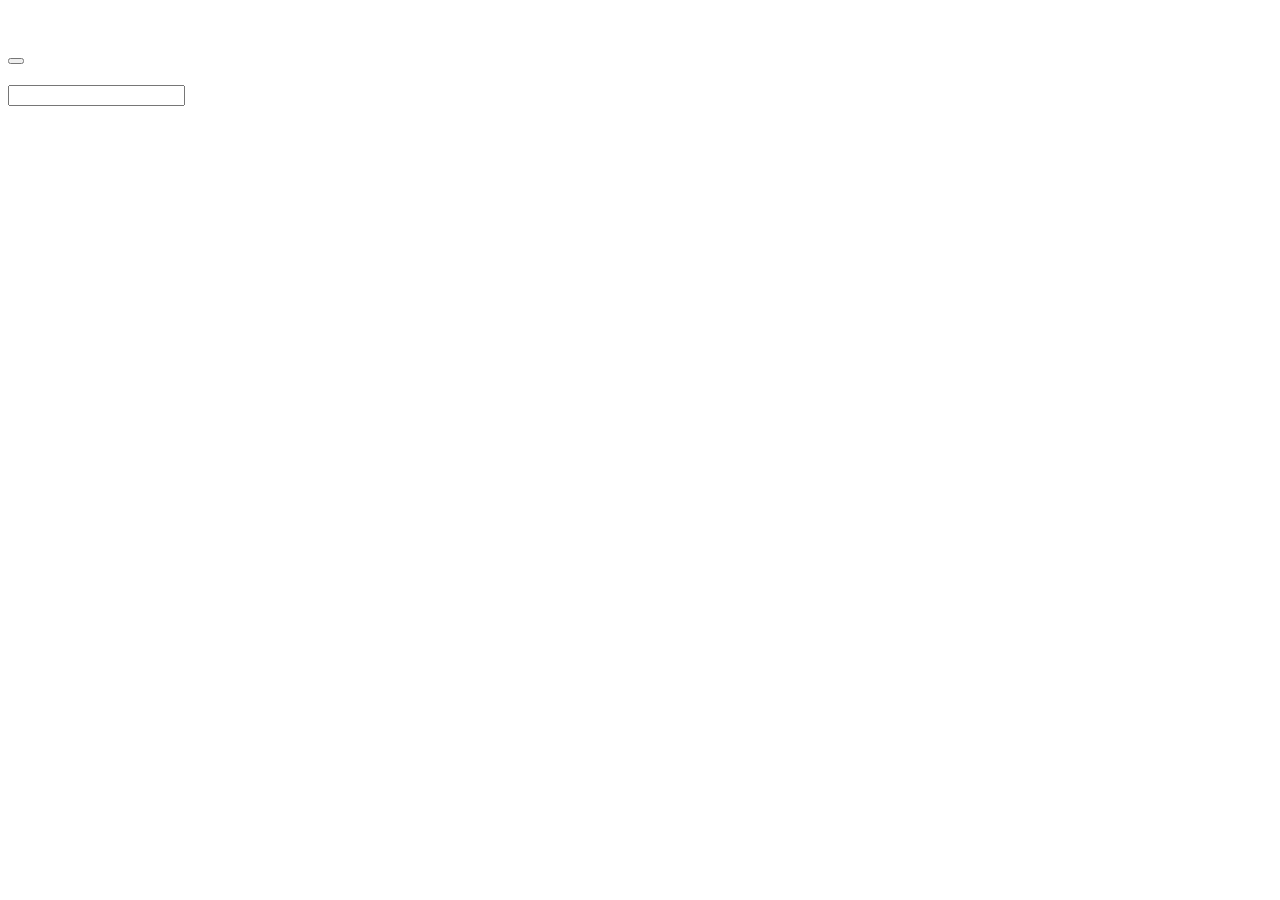
==== web/pages/index.html @ c48b78c1 "Оформление: логотип и фирменные цвета Центра гематологии - web/static/img/logo.svg: логотип в вектор" ====
<!doctype html>
<html lang="ru">
<head>
  <meta charset="utf-8">
  <meta name="viewport" content="width=device-width, initial-scale=1">
  <title>Каталог · Вьювер гистосканов</title>
  <link rel="icon" type="image/svg+xml" href="/static/img/logo.svg">
  <link rel="stylesheet" href="/static/css/app.css">
</head>
<body>
  <header class="topbar">
    <img class="topbar-logo" src="/static/img/logo.svg" alt="">
    <h1 class="topbar-title" data-i18n="app.title"></h1>
    <div class="topbar-actions"></div>
    <div class="topbar-user">
      <span id="userName"></span>
      <button class="btn" id="btnLogout" data-i18n="common.logout"></button>
    </div>
  </header>
  <main class="catalog-main">
    <div class="catalog-toolbar">
      <h2 data-i18n="catalog.heading"></h2>
      <input type="search" id="search" data-i18n-placeholder="catalog.search" data-i18n-tip="catalog.search">
      <button class="btn" id="btnRescan" hidden data-i18n="catalog.rescan" data-i18n-tip="catalog.rescan.tip"></button>
    </div>
    <p class="catalog-note" id="note" aria-live="polite"></p>
    <ul class="catalog-grid" id="grid"></ul>
  </main>
  <script type="module" src="/static/js/catalog.js"></script>
</body>
</html>
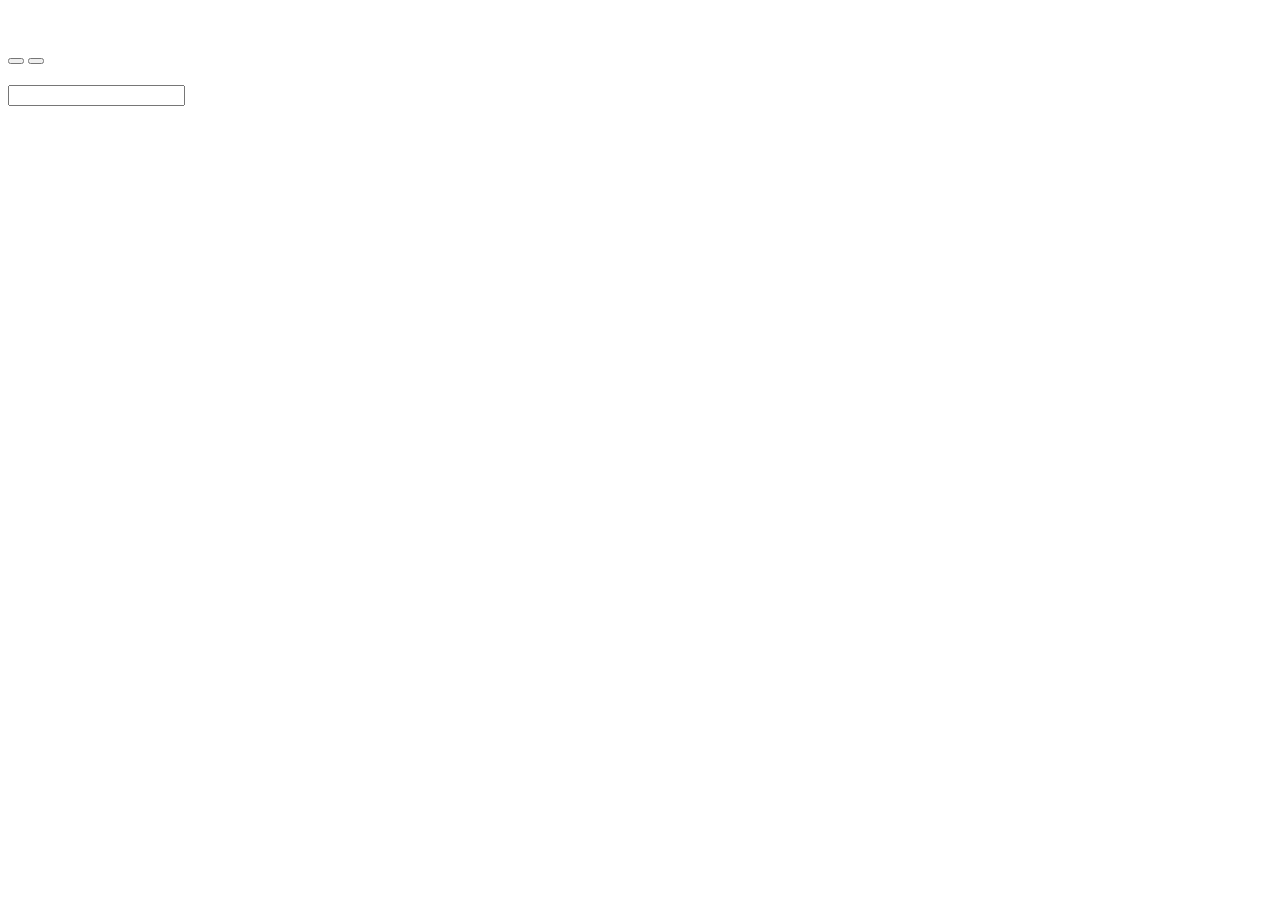
==== commit 25bded23: "Интерфейс этапа 2: каталог, загрузка, экраны администратора, этикетка Страницы снова работают: интер" ====
--- a/web/pages/index.html
+++ b/web/pages/index.html
@@ -3,29 +3,57 @@
 <head>
   <meta charset="utf-8">
   <meta name="viewport" content="width=device-width, initial-scale=1">
-  <title>Каталог · Вьювер гистосканов</title>
+  <title>Каталог · HemCenterHistoDigital</title>
   <link rel="icon" type="image/svg+xml" href="/static/img/logo.svg">
   <link rel="stylesheet" href="/static/css/app.css">
 </head>
-<body>
+<body class="catalog-page">
   <header class="topbar">
     <img class="topbar-logo" src="/static/img/logo.svg" alt="">
     <h1 class="topbar-title" data-i18n="app.title"></h1>
-    <div class="topbar-actions"></div>
+    <nav class="topbar-actions">
+      <a class="btn" id="linkUsers" href="/admin" hidden data-i18n="catalog.users"></a>
+      <a class="btn" id="linkJournal" href="/admin#journal" hidden data-i18n="catalog.journal"></a>
+    </nav>
     <div class="topbar-user">
       <span id="userName"></span>
+      <button class="btn" id="btnProfile" data-i18n="common.profile"></button>
       <button class="btn" id="btnLogout" data-i18n="common.logout"></button>
     </div>
   </header>
-  <main class="catalog-main">
-    <div class="catalog-toolbar">
-      <h2 data-i18n="catalog.heading"></h2>
-      <input type="search" id="search" data-i18n-placeholder="catalog.search" data-i18n-tip="catalog.search">
-      <button class="btn" id="btnRescan" hidden data-i18n="catalog.rescan" data-i18n-tip="catalog.rescan.tip"></button>
+
+  <main class="catalog-layout">
+    <aside class="tree-panel">
+      <div class="tree-head">
+        <h2 data-i18n="catalog.heading"></h2>
+        <button class="btn" id="btnNewFolder" hidden data-i18n="catalog.newFolder" data-i18n-tip="catalog.newFolder.tip"></button>
+      </div>
+      <ul class="tree" id="tree"></ul>
+      <p class="tree-space muted" id="space" hidden></p>
+    </aside>
+
+    <section class="catalog-main" id="dropZone">
+      <div class="catalog-toolbar">
+        <nav class="crumbs" id="crumbs" aria-label="Путь"></nav>
+        <input type="search" id="search" data-i18n-placeholder="catalog.search" data-i18n-tip="catalog.search">
+        <button class="btn" id="btnAccess" hidden data-i18n="catalog.access" data-i18n-tip="catalog.access.tip"></button>
+        <button class="btn btn-primary" id="btnUpload" hidden data-i18n="catalog.upload" data-i18n-tip="catalog.upload.tip"></button>
+        <input type="file" id="fileInput" accept=".svs" multiple hidden>
+      </div>
+      <p class="catalog-note" id="note" aria-live="polite"></p>
+      <ul class="catalog-grid" id="grid"></ul>
+      <div class="drop-hint" id="dropHint" hidden></div>
+    </section>
+  </main>
+
+  <section class="upload-panel" id="uploadPanel" hidden aria-live="polite">
+    <div class="upload-head">
+      <h2 data-i18n="upload.heading"></h2>
+      <button class="btn" id="btnClearUploads" data-i18n="upload.clear"></button>
     </div>
-    <p class="catalog-note" id="note" aria-live="polite"></p>
-    <ul class="catalog-grid" id="grid"></ul>
-  </main>
+    <ul class="upload-list" id="uploadList"></ul>
+  </section>
+
   <script type="module" src="/static/js/catalog.js"></script>
 </body>
 </html>
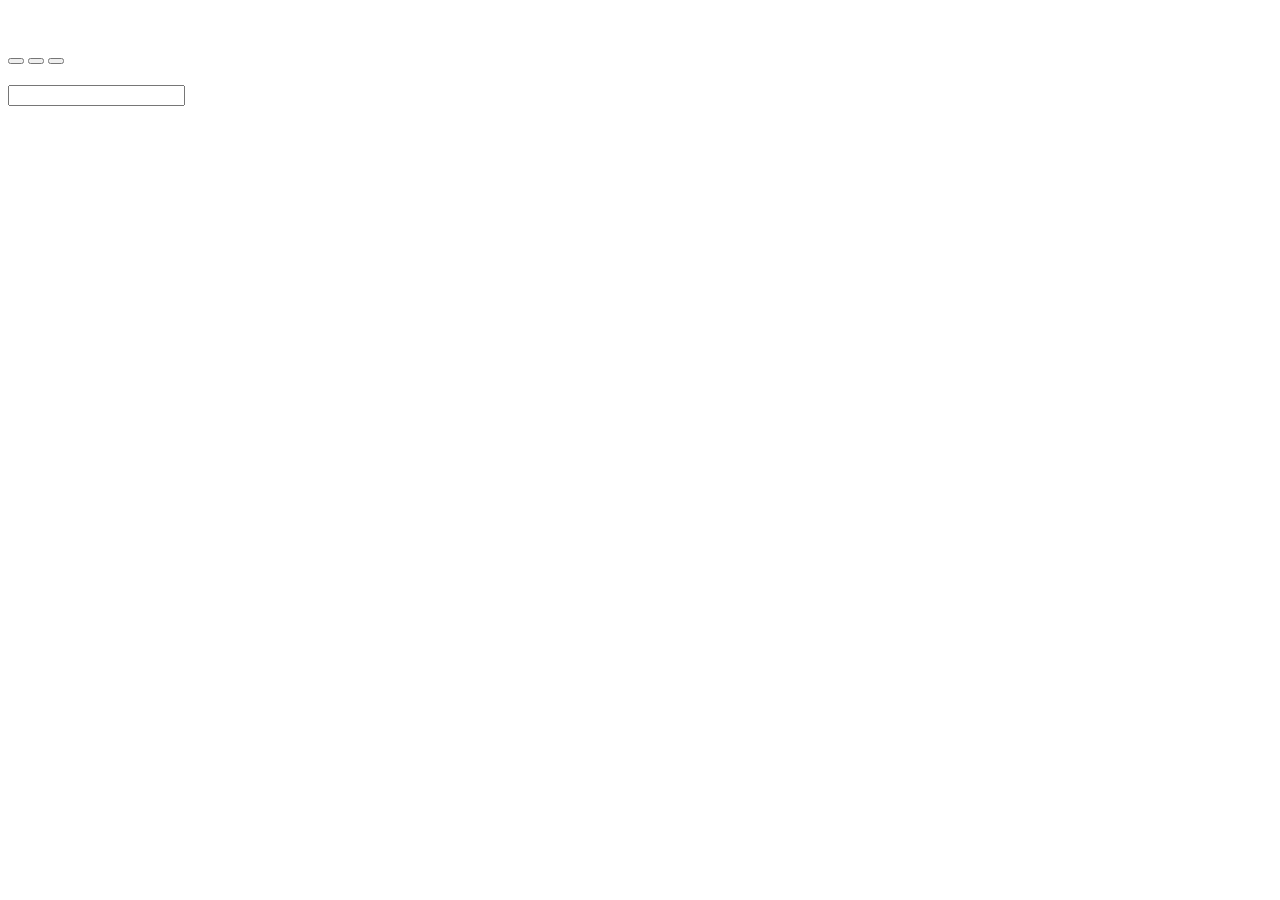
==== commit 5df4f48e: "Интерфейс онлайн-вьювера по образцу заказчика: две темы, шапка-паспорт, панель сканов в двух видах -" ====
--- a/web/pages/index.html
+++ b/web/pages/index.html
@@ -5,6 +5,7 @@
   <meta name="viewport" content="width=device-width, initial-scale=1">
   <title>Каталог · HemCenterHistoDigital</title>
   <link rel="icon" type="image/svg+xml" href="/static/img/logo.svg">
+  <script src="/static/js/theme-init.js"></script>
   <link rel="stylesheet" href="/static/css/app.css">
 </head>
 <body class="catalog-page">
@@ -12,13 +13,15 @@
     <img class="topbar-logo" src="/static/img/logo.svg" alt="">
     <h1 class="topbar-title" data-i18n="app.title"></h1>
     <nav class="topbar-actions">
-      <a class="btn" id="linkUsers" href="/admin" hidden data-i18n="catalog.users"></a>
+      <a class="btn no-desktop" id="linkUsers" href="/admin" hidden data-i18n="catalog.users"></a>
       <a class="btn" id="linkJournal" href="/admin#journal" hidden data-i18n="catalog.journal"></a>
+      <a class="btn only-desktop" id="linkSettings" href="/admin#settings" hidden data-i18n="catalog.settings"></a>
     </nav>
     <div class="topbar-user">
-      <span id="userName"></span>
-      <button class="btn" id="btnProfile" data-i18n="common.profile"></button>
-      <button class="btn" id="btnLogout" data-i18n="common.logout"></button>
+      <button class="btn btn-icon" type="button" data-theme-toggle></button>
+      <span class="no-desktop" id="userName"></span>
+      <button class="btn no-desktop" id="btnProfile" data-i18n="common.profile"></button>
+      <button class="btn no-desktop" id="btnLogout" data-i18n="common.logout"></button>
     </div>
   </header>
 
@@ -26,22 +29,40 @@
     <aside class="tree-panel">
       <div class="tree-head">
         <h2 data-i18n="catalog.heading"></h2>
-        <button class="btn" id="btnNewFolder" hidden data-i18n="catalog.newFolder" data-i18n-tip="catalog.newFolder.tip"></button>
+        <button class="btn no-desktop" id="btnNewFolder" hidden data-i18n="catalog.newFolder" data-i18n-tip="catalog.newFolder.tip"></button>
+        <!-- Программа: сканы открываются из папок компьютера (docs/TOR-desktop.md, НП-12) -->
+        <button class="btn only-desktop" id="btnAddFolder" hidden data-i18n="catalog.addFolder" data-i18n-tip="catalog.addFolder.tip"></button>
       </div>
       <ul class="tree" id="tree"></ul>
-      <p class="tree-space muted" id="space" hidden></p>
+      <div class="tree-space no-desktop" hidden id="spaceBox">
+        <p class="muted" id="space"></p>
+        <!-- Сверка каталога с диском: файл мог пропасть после сбоя (КД-5) -->
+        <button class="link-btn" id="btnCheckStorage" hidden data-i18n="catalog.checkStorage" data-i18n-tip="catalog.checkStorage.tip"></button>
+      </div>
     </aside>
 
     <section class="catalog-main" id="dropZone">
       <div class="catalog-toolbar">
         <nav class="crumbs" id="crumbs" aria-label="Путь"></nav>
         <input type="search" id="search" data-i18n-placeholder="catalog.search" data-i18n-tip="catalog.search">
-        <button class="btn" id="btnAccess" hidden data-i18n="catalog.access" data-i18n-tip="catalog.access.tip"></button>
-        <button class="btn btn-primary" id="btnUpload" hidden data-i18n="catalog.upload" data-i18n-tip="catalog.upload.tip"></button>
-        <input type="file" id="fileInput" accept=".svs" multiple hidden>
+        <button class="btn only-desktop" id="btnRefresh" hidden data-i18n="catalog.refresh" data-i18n-tip="catalog.refresh.tip"></button>
+        <button class="btn no-desktop" id="btnAccess" hidden data-i18n="catalog.access" data-i18n-tip="catalog.access.tip"></button>
+        <button class="btn btn-primary no-desktop" id="btnUpload" hidden data-i18n="catalog.upload" data-i18n-tip="catalog.upload.tip"></button>
+        <input type="file" id="fileInput" multiple hidden>
       </div>
       <p class="catalog-note" id="note" aria-live="polite"></p>
+      <!-- Папка закрыта для пользователей: без этой строки администратор не
+           узнает, что загруженные сканы никто, кроме него, не видит (ИН-8) -->
+      <div class="closed-note no-desktop" id="closedNote" hidden>
+        <span data-i18n="catalog.closedNote"></span>
+        <button class="btn" id="btnOpenAccess" data-i18n="catalog.openAccess"></button>
+      </div>
       <ul class="catalog-grid" id="grid"></ul>
+      <!-- Файлы, которые не открылись, видны с причиной (НП-17) -->
+      <section class="problem-box" id="problemBox" hidden>
+        <h3 data-i18n="catalog.problems"></h3>
+        <ul class="problem-list" id="problems"></ul>
+      </section>
       <div class="drop-hint" id="dropHint" hidden></div>
     </section>
   </main>
@@ -54,6 +75,7 @@
     <ul class="upload-list" id="uploadList"></ul>
   </section>
 
+  <script type="module" src="/static/js/theme.js"></script>
   <script type="module" src="/static/js/catalog.js"></script>
 </body>
 </html>
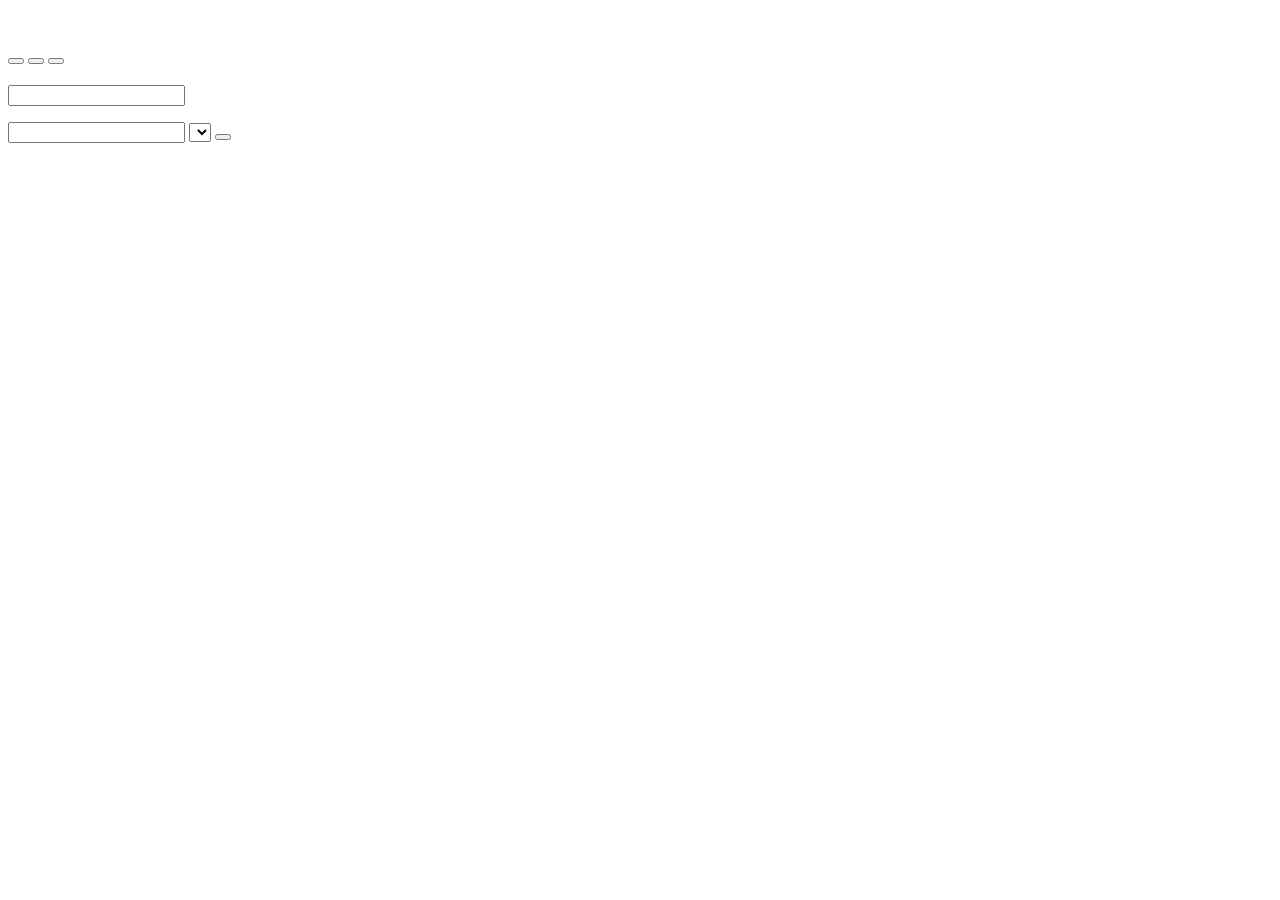
==== commit 53544853: "Этап 15: каталог под много случаев — карточки случаев, поиск по всему, счётчики, сортировка, список," ====
--- a/web/pages/index.html
+++ b/web/pages/index.html
@@ -33,6 +33,8 @@
         <!-- Программа: сканы открываются из папок компьютера (docs/TOR-desktop.md, НП-12) -->
         <button class="btn only-desktop" id="btnAddFolder" hidden data-i18n="catalog.addFolder" data-i18n-tip="catalog.addFolder.tip"></button>
       </div>
+      <!-- Фильтр папок по названию: при сотнях случаев дерево иначе не пролистать -->
+      <input type="search" class="tree-filter" id="treeFilter" data-i18n-placeholder="catalog.treeFilter" data-i18n-tip="catalog.treeFilter">
       <ul class="tree" id="tree"></ul>
       <div class="tree-space no-desktop" hidden id="spaceBox">
         <p class="muted" id="space"></p>
@@ -44,13 +46,20 @@
     <section class="catalog-main" id="dropZone">
       <div class="catalog-toolbar">
         <nav class="crumbs" id="crumbs" aria-label="Путь"></nav>
-        <input type="search" id="search" data-i18n-placeholder="catalog.search" data-i18n-tip="catalog.search">
+        <input type="search" id="search" data-i18n-placeholder="catalog.search" data-i18n-tip="catalog.search.tip">
+        <select id="sortSelect" data-i18n-tip="catalog.sort.tip">
+          <option value="newest" data-i18n="catalog.sort.newest"></option>
+          <option value="oldest" data-i18n="catalog.sort.oldest"></option>
+          <option value="name" data-i18n="catalog.sort.name"></option>
+        </select>
+        <button class="btn btn-icon" type="button" id="viewToggle" data-icon="list"></button>
         <button class="btn only-desktop" id="btnRefresh" hidden data-i18n="catalog.refresh" data-i18n-tip="catalog.refresh.tip"></button>
         <button class="btn no-desktop" id="btnAccess" hidden data-i18n="catalog.access" data-i18n-tip="catalog.access.tip"></button>
         <button class="btn btn-primary no-desktop" id="btnUpload" hidden data-i18n="catalog.upload" data-i18n-tip="catalog.upload.tip"></button>
         <input type="file" id="fileInput" multiple hidden>
       </div>
       <p class="catalog-note" id="note" aria-live="polite"></p>
+      <p class="catalog-note catalog-summary" id="gridSummary"></p>
       <!-- Папка закрыта для пользователей: без этой строки администратор не
            узнает, что загруженные сканы никто, кроме него, не видит (ИН-8) -->
       <div class="closed-note no-desktop" id="closedNote" hidden>
